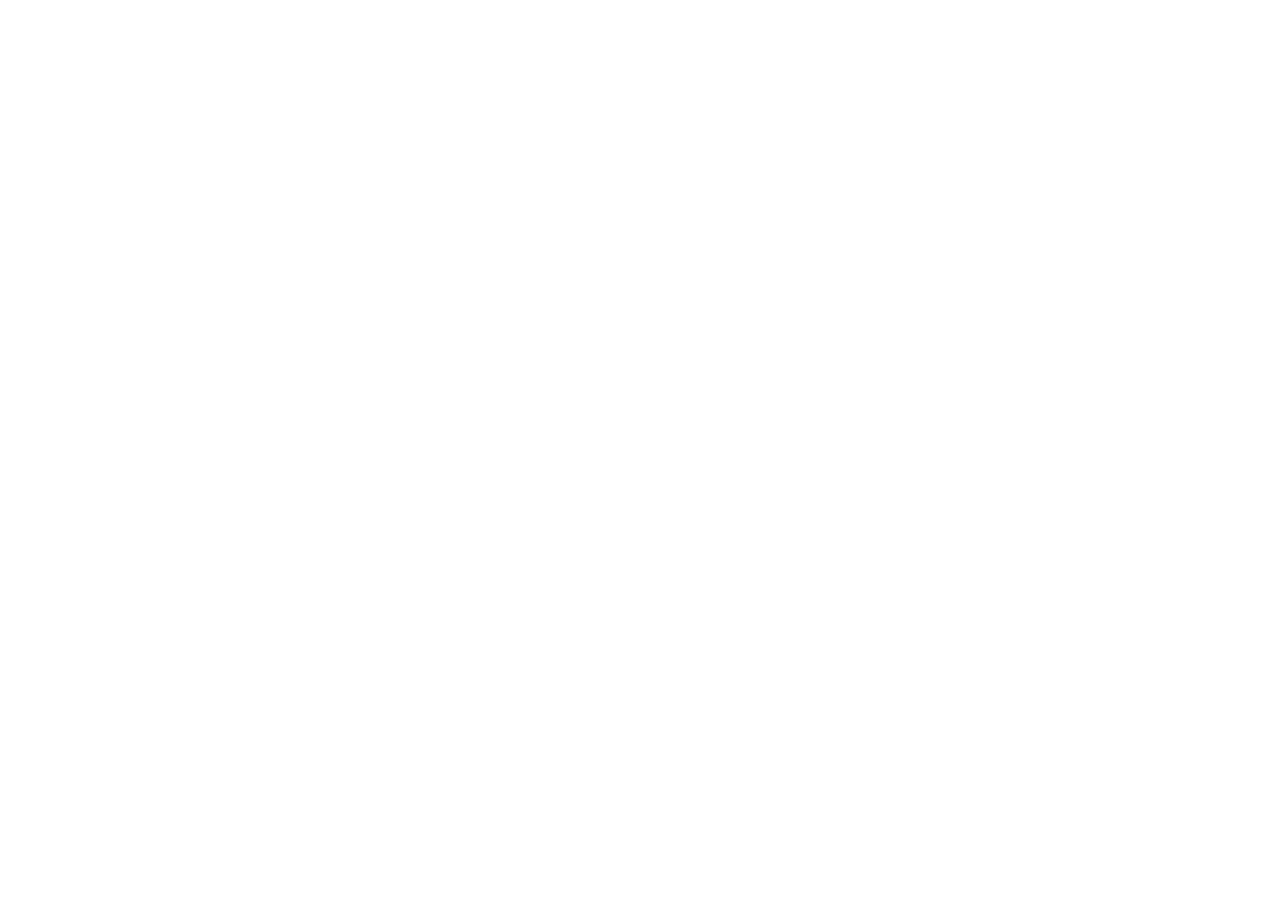
==== docs/index.html @ 5c4f8b04 "docs add" ====
<!doctype html><html lang="en"><head><meta charset="utf-8"/><link rel="icon" href="/favicon.ico"/><meta name="viewport" content="width=device-width,initial-scale=1"/><meta name="theme-color" content="#000000"/><meta name="description" content="Web site created using create-react-app"/><link rel="apple-touch-icon" href="/logo192.png"/><link rel="manifest" href="/manifest.json"/><link rel="stylesheet" href="https://cdnjs.cloudflare.com/ajax/libs/animate.css/4.1.1/animate.min.css"/><title>Git ExpertApp</title><script defer="defer" src="/static/js/main.1d18ed7c.js"></script><link href="/static/css/main.f367a09f.css" rel="stylesheet"></head><body><noscript>You need to enable JavaScript to run this app.</noscript><div id="root"></div></body></html>
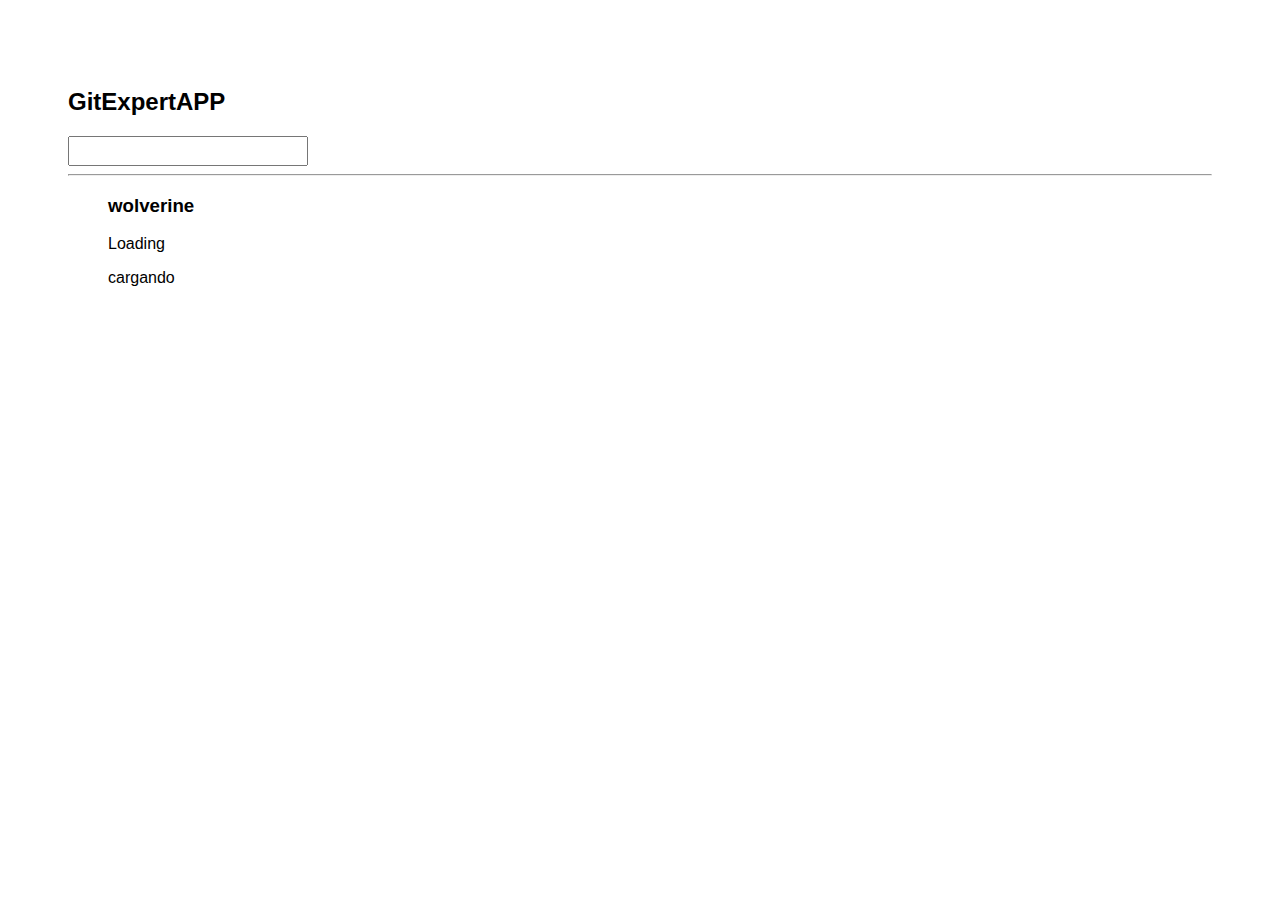
==== commit 0b65b473: "index.html update" ====
--- a/docs/index.html
+++ b/docs/index.html
@@ -1 +1,26 @@
-<!doctype html><html lang="en"><head><meta charset="utf-8"/><link rel="icon" href="/favicon.ico"/><meta name="viewport" content="width=device-width,initial-scale=1"/><meta name="theme-color" content="#000000"/><meta name="description" content="Web site created using create-react-app"/><link rel="apple-touch-icon" href="/logo192.png"/><link rel="manifest" href="/manifest.json"/><link rel="stylesheet" href="https://cdnjs.cloudflare.com/ajax/libs/animate.css/4.1.1/animate.min.css"/><title>Git ExpertApp</title><script defer="defer" src="/static/js/main.1d18ed7c.js"></script><link href="/static/css/main.f367a09f.css" rel="stylesheet"></head><body><noscript>You need to enable JavaScript to run this app.</noscript><div id="root"></div></body></html>+<!DOCTYPE html>
+<html lang="en">
+  <head>
+    <meta charset="utf-8" />
+    <link rel="icon" href="./favicon.ico" />
+    <meta name="viewport" content="width=device-width,initial-scale=1" />
+    <meta name="theme-color" content="#000000" />
+    <meta
+      name="description"
+      content="Web site created using create-react-app"
+    />
+    <link rel="apple-touch-icon" href="./logo192.png" />
+    <link rel="manifest" href="./manifest.json" />
+    <link
+      rel="stylesheet"
+      href="https://cdnjs.cloudflare.com/ajax/libs/animate.css/4.1.1/animate.min.css"
+    />
+    <title>Git ExpertApp</title>
+    <script defer="defer" src="./static/js/main.1d18ed7c.js"></script>
+    <link href="./static/css/main.f367a09f.css" rel="stylesheet" />
+  </head>
+  <body>
+    <noscript>You need to enable JavaScript to run this app.</noscript>
+    <div id="root"></div>
+  </body>
+</html>
--- a/docs/static/css/main.f367a09f.css
+++ b/docs/static/css/main.f367a09f.css
@@ -0,0 +1,2 @@
+*{font-family:Helvetica,Arial,sans-serif}body{padding:60px}input{color:grey;font-size:1.3rem}.card-grid{display:flex;flex-direction:row;flex-wrap:wrap}.card{align-content:center;border:1px solid grey;border-radius:6px;margin-bottom:10px;margin-right:10px;overflow:hidden}.card p{padding:5px;text-align:center}.card img{max-height:170px}
+/*# sourceMappingURL=main.f367a09f.css.map*/